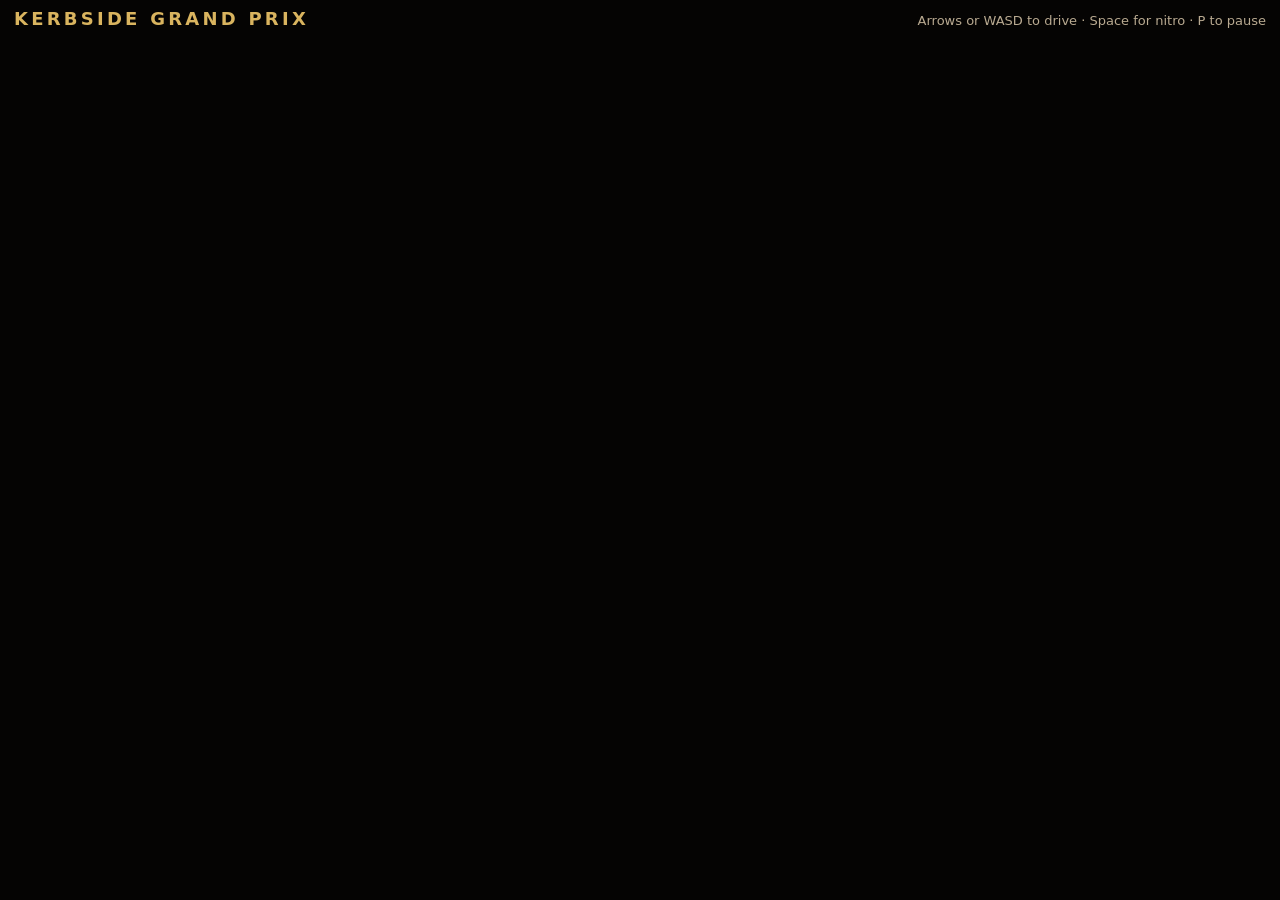
==== games/kerbside/index.html @ a64fd30f "Race upgrades: three tracks, nitro, a ghost of your best lap, and a zip Kerbside Grand Prix now has " ====
<!doctype html>
<html lang="en">
<head>
<meta charset="utf-8">
<meta name="viewport" content="width=device-width, initial-scale=1, viewport-fit=cover">
<title>Kerbside Grand Prix</title>
<link rel="stylesheet" href="racer.css">
<style>
  @font-face { font-family: "Rajdhani"; font-weight: 500; font-display: swap; src: url("fonts/rajdhani-500.woff2") format("woff2"); }
  @font-face { font-family: "Rajdhani"; font-weight: 600; font-display: swap; src: url("fonts/rajdhani-600.woff2") format("woff2"); }
  @font-face { font-family: "Rajdhani"; font-weight: 700; font-display: swap; src: url("fonts/rajdhani-700.woff2") format("woff2"); }
  html, body { height: 100%; margin: 0; }
  body { background: #050403; color: #fbf6ec; font: 14px -apple-system, BlinkMacSystemFont, "Segoe UI", system-ui, sans-serif;
    display: flex; flex-direction: column; overflow: hidden; }
  header { display: flex; flex-wrap: wrap; gap: 4px 16px; align-items: baseline; justify-content: space-between;
    padding: calc(env(safe-area-inset-top, 0px) + 8px) max(14px, env(safe-area-inset-right, 0px)) 8px max(14px, env(safe-area-inset-left, 0px)); }
  header h1 { margin: 0; font: 700 18px "Rajdhani", system-ui, sans-serif; letter-spacing: .18em; text-transform: uppercase; color: #d9b45f; }
  header p { margin: 0; font-size: 13px; color: #b9aa91; }
  #game { flex: 1; min-height: 0; padding: 0 max(8px, env(safe-area-inset-right, 0px)) calc(env(safe-area-inset-bottom, 0px) + 8px) max(8px, env(safe-area-inset-left, 0px)); }
  #game .race-stage { height: 100%; min-height: 300px; }
  noscript { padding: 16px; }
</style>
</head>
<body>
<header>
  <h1>Kerbside Grand Prix</h1>
  <p id="status" role="status" aria-live="polite">Arrows or WASD to drive · Space for nitro · P to pause</p>
</header>
<main id="game"></main>
<noscript>This game needs JavaScript turned on.</noscript>
<script src="racer.js"></script>
<script>
  const status = document.getElementById("status");
  document.getElementById("game").append(JarvisRacer.mount({ onStatus: (t) => { status.textContent = t; } }));
</script>
</body>
</html>
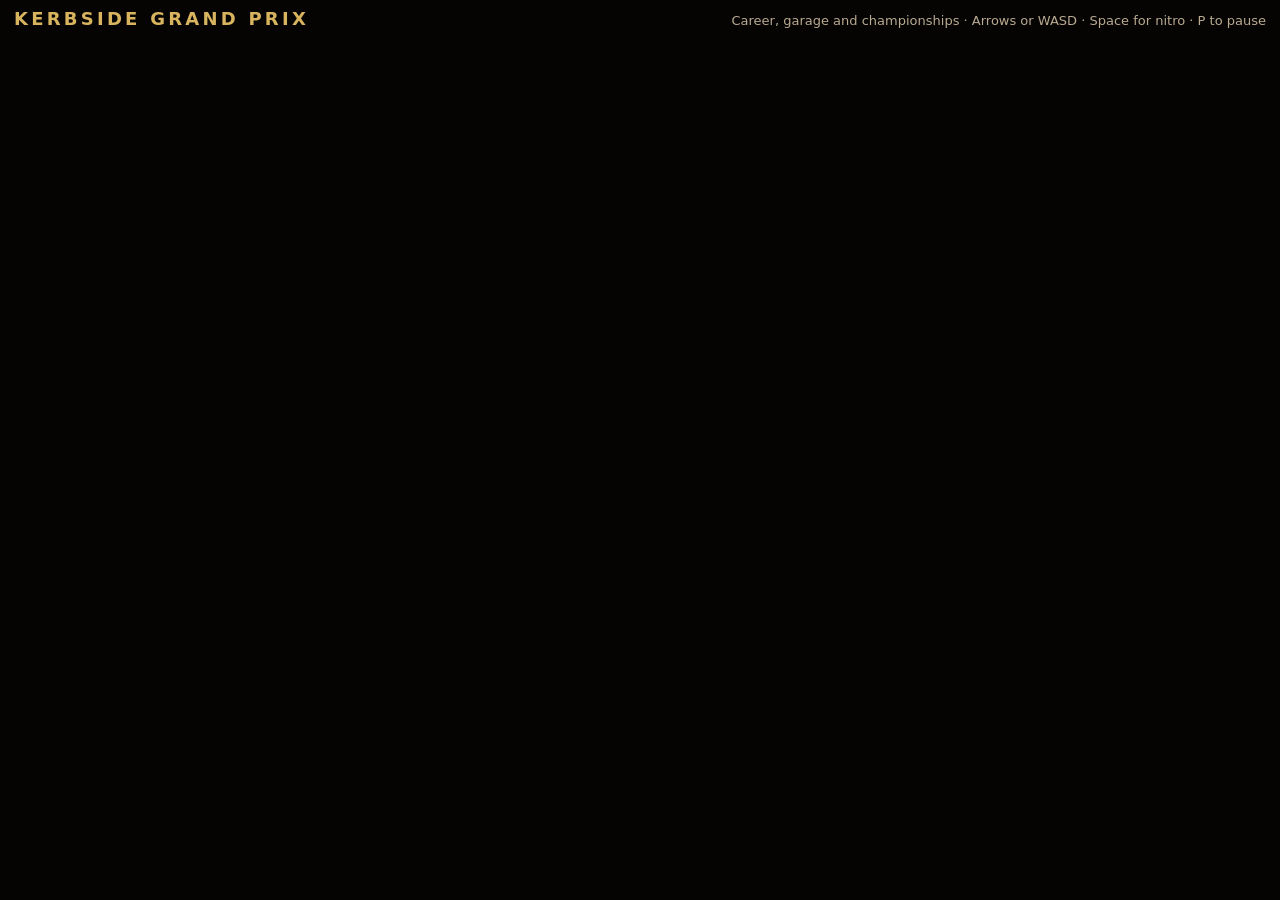
==== commit b2f594bc: "Kerbside Grand Prix: next generation (career, garage, world, modes, pursuit, team, audio, replay, ph" ====
--- a/games/kerbside/index.html
+++ b/games/kerbside/index.html
@@ -24,11 +24,17 @@
 <body>
 <header>
   <h1>Kerbside Grand Prix</h1>
-  <p id="status" role="status" aria-live="polite">Arrows or WASD to drive · Space for nitro · P to pause</p>
+  <p id="status" role="status" aria-live="polite">Career, garage and championships · Arrows or WASD · Space for nitro · P to pause</p>
 </header>
 <main id="game"></main>
 <noscript>This game needs JavaScript turned on.</noscript>
+<script src="racer-data.js"></script>
+<script src="racer-career.js"></script>
+<script src="racer-audio.js"></script>
 <script src="racer.js"></script>
+<script src="racer-modes.js"></script>
+<script src="racer-render.js"></script>
+<script src="racer-ui.js"></script>
 <script>
   const status = document.getElementById("status");
   document.getElementById("game").append(JarvisRacer.mount({ onStatus: (t) => { status.textContent = t; } }));
